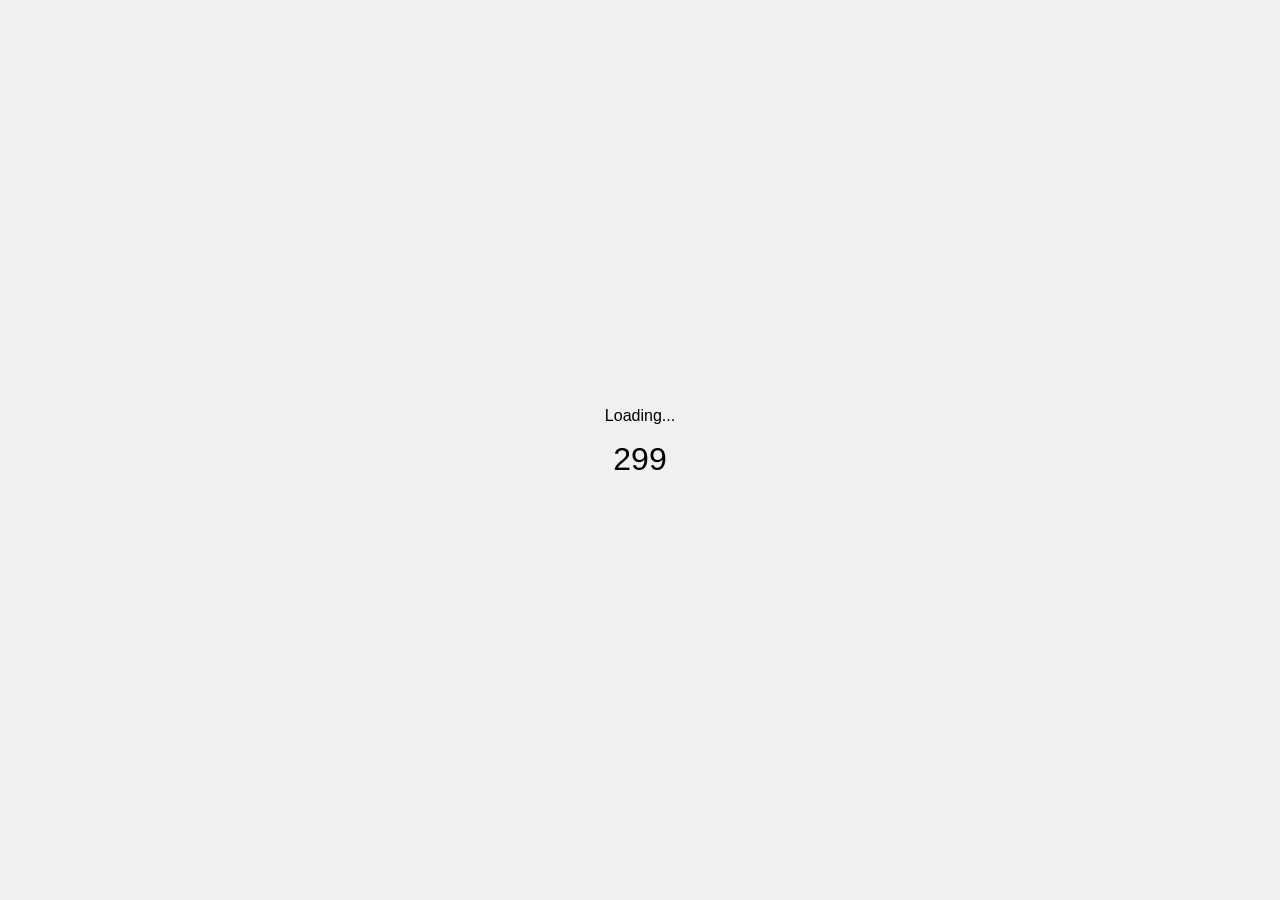
==== templates/load.html @ 3f9bef22 "Add files via upload" ====
<!DOCTYPE html>
<html lang="en">
<head>
    <meta charset="UTF-8">
    <title>Load Page</title>
    <style>
        body {
            display: flex;
            justify-content: center;
            align-items: center;
            height: 100vh;
            margin: 0;
            background-color: #f0f0f0;
            font-family: Arial, sans-serif;
        }
        .center {
            text-align: center;
        }
        #countdown {
            font-size: 2em;
            margin-top: 10px;
        }
    </style>
</head>
<body>
    <div class="center">
        <p>Loading...</p>
        <p id="countdown">300</p>
    </div>

    <script>
        let timeLeft = 300;
        const countdownElement = document.getElementById('countdown');

        function updateCountdown() {
            if (timeLeft > 0) {
                timeLeft--;
                countdownElement.textContent = timeLeft;
            } else {
                window.location.href = "/video";
            }
        }

        setInterval(updateCountdown, 1000);
    </script>
</body>
</html>
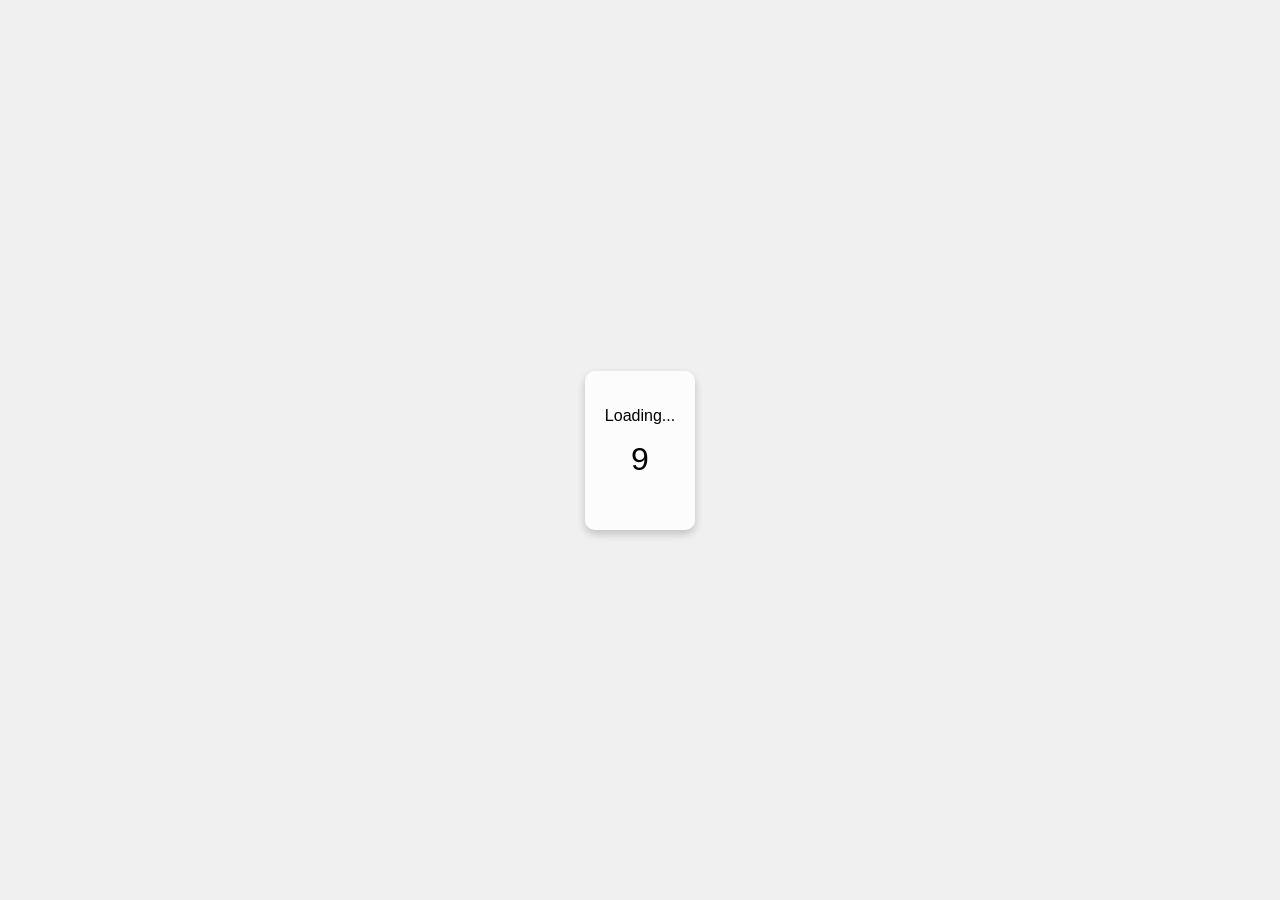
==== commit 85df2879: "Add files via upload" ====
--- a/templates/load.html
+++ b/templates/load.html
@@ -12,9 +12,16 @@
             margin: 0;
             background-color: #f0f0f0;
             font-family: Arial, sans-serif;
+            background-image: url('./static/image/space.jpg');
+            background-size: cover;
+            background-position: center;
         }
         .center {
             text-align: center;
+            background-color: rgba(255, 255, 255, 0.8); /* 하얀색 배경에 투명도 */
+            padding: 20px;
+            border-radius: 10px; /* 둥근 테두리 */
+            box-shadow: 0 4px 8px rgba(0, 0, 0, 0.2); /* 그림자 */
         }
         #countdown {
             font-size: 2em;
@@ -25,11 +32,11 @@
 <body>
     <div class="center">
         <p>Loading...</p>
-        <p id="countdown">300</p>
+        <p id="countdown">10</p>
     </div>
 
     <script>
-        let timeLeft = 300;
+        let timeLeft = 10;
         const countdownElement = document.getElementById('countdown');
 
         function updateCountdown() {
